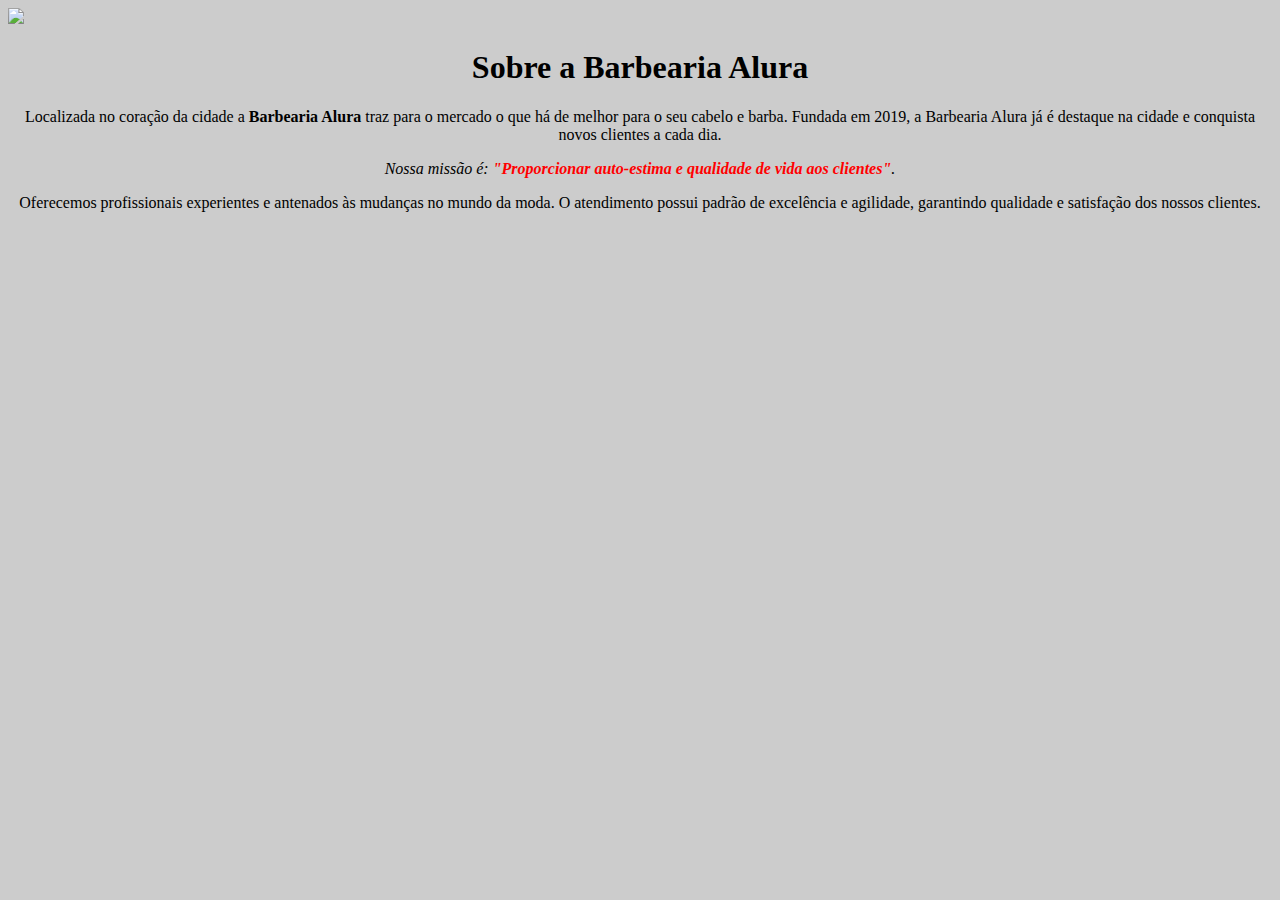
==== index.html @ 12b06431 "Página com imagem" ====
<!DOCTYPE html>

<html lang="pt-br">

	<head>



		<meta charset="UTF-8">

		<title>Barbearia Alura</title>

		<link rel="stylesheet" href="style.css">


		<style>
			
		</style>

	</head>

	<body>

		<img src="banner.jpg">

			<h1 style="text-align: center">Sobre a Barbearia Alura</h1>
 
			<p>Localizada no coração da cidade a <strong>Barbearia Alura</strong> traz para o mercado o que há de melhor para o seu cabelo e barba. Fundada em 2019, a Barbearia Alura já é destaque na cidade e conquista novos clientes a cada dia.</p>

			<p id="missao"><em>Nossa missão é: <strong>"Proporcionar auto-estima e qualidade de vida aos clientes"</strong>.</em></p>

			<p>Oferecemos profissionais experientes e antenados às mudanças no mundo da moda. O atendimento possui padrão de excelência e agilidade, garantindo qualidade e satisfação dos nossos clientes.</p>

	</body>

</html>
---- style.css ----
body {
	background: #CCCCCC;
}

h1 {
	text-align: center;

}

p {
	text-align: center;
}

em strong {
	color: #FF0000;
}


#missao{
	style=font-size: 20px
}
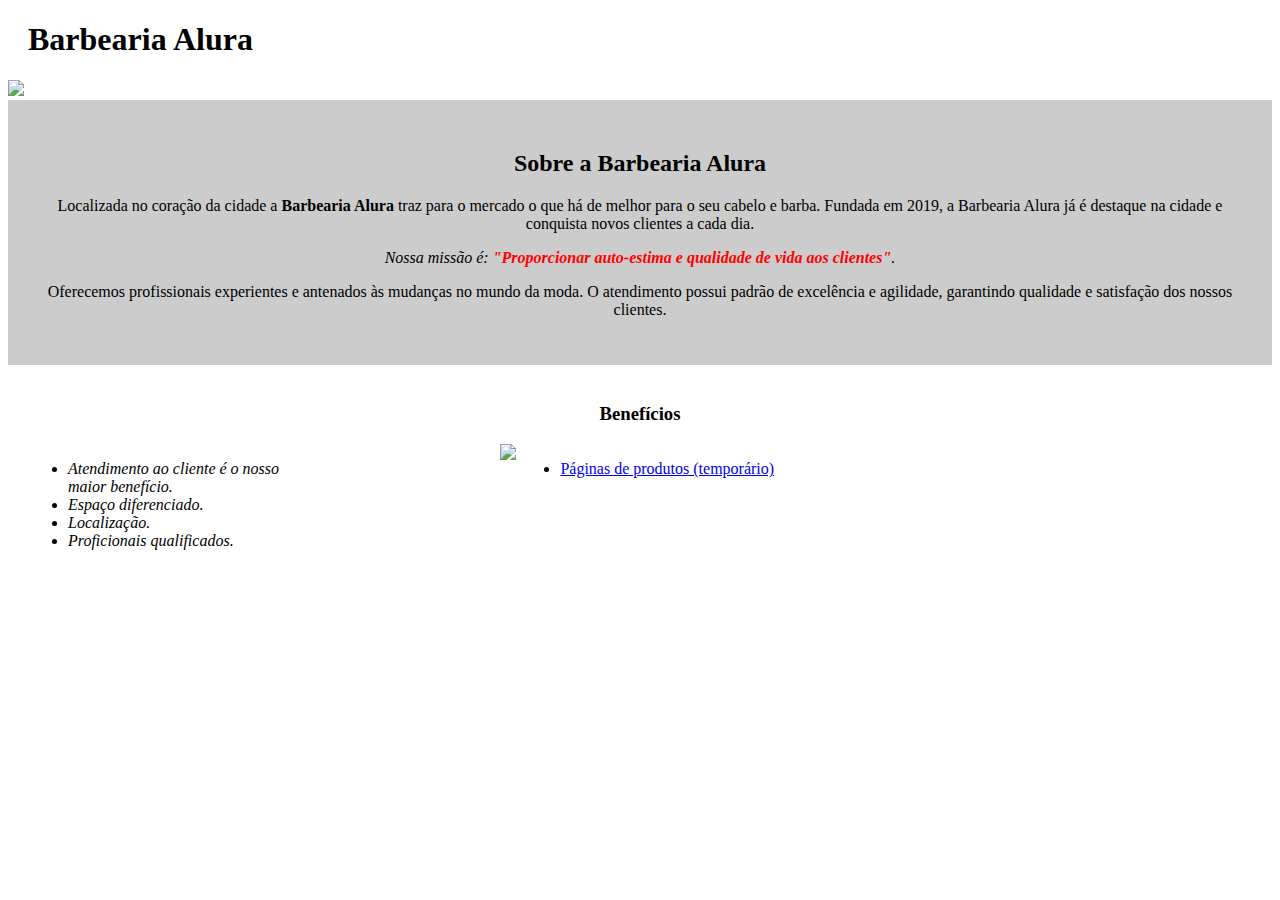
==== commit 76e5f3a5: "Add files via upload" ====
--- a/index.html
+++ b/index.html
@@ -20,17 +20,37 @@
 	</head>
 
 	<body>
+		<header>
+			<h1 class="titulo-principal">Barbearia Alura<h1>
+		</header>		
+		<img id=banner src="banner.jpg">
+			<div class="principal">
+				<h2 class="titulo-centralizado">Sobre a Barbearia Alura</h2>
+	 
+				<p>Localizada no coração da cidade a <strong>Barbearia Alura</strong> traz para o mercado o que há de melhor para o seu cabelo e barba. Fundada em 2019, a Barbearia Alura já é destaque na cidade e conquista novos clientes a cada dia.</p>
 
-		<img src="banner.jpg">
+				<p id="missao"><em>Nossa missão é: <strong>"Proporcionar auto-estima e qualidade de vida aos clientes"</strong>.</em></p>
 
-			<h1 style="text-align: center">Sobre a Barbearia Alura</h1>
- 
-			<p>Localizada no coração da cidade a <strong>Barbearia Alura</strong> traz para o mercado o que há de melhor para o seu cabelo e barba. Fundada em 2019, a Barbearia Alura já é destaque na cidade e conquista novos clientes a cada dia.</p>
+				<p>Oferecemos profissionais experientes e antenados às mudanças no mundo da moda. O atendimento possui padrão de excelência e agilidade, garantindo qualidade e satisfação dos nossos clientes.</p>
+			</div>
 
-			<p id="missao"><em>Nossa missão é: <strong>"Proporcionar auto-estima e qualidade de vida aos clientes"</strong>.</em></p>
+		<div class="beneficios">	
+			<h3 class="titulo-centralizado">Benefícios</h3>
+	<ul>
 
-			<p>Oferecemos profissionais experientes e antenados às mudanças no mundo da moda. O atendimento possui padrão de excelência e agilidade, garantindo qualidade e satisfação dos nossos clientes.</p>
+		
+			<li class="itens">Atendimento ao cliente é o nosso maior benefício.</li>
+		<li class="itens">Espaço diferenciado.</li>
+		<li class="itens"> Localização.</li>
+		<li class="itens">Proficionais qualificados.</li>
+	</ul>
 
+<img src="beneficios.jpg" class="imagembeneficios">
+
+				<ul>
+					<li><a href="produtos.html">Páginas de produtos (temporário)</a></li>
+				</ul>
+		</div>
 	</body>
 
 </html>--- a/style.css
+++ b/style.css
@@ -1,8 +1,22 @@
 body {
-	background: #CCCCCC;
+	
 }
 
-h1 {
+#banner{
+	width: 100%;
+
+}
+
+.principal{
+	background: #CCCCCC;
+	padding: 30px;
+}
+
+.titulo-principal{
+	padding-left: 20px;
+}
+
+.titulo-centralizado {
 	text-align: center;
 
 }
@@ -11,12 +25,32 @@
 	text-align: center;
 }
 
-em strong {
-	color: #FF0000;
-}
-
 
 #missao{
 	style=font-size: 20px
 }
 
+em strong {
+	color: #FF0000;
+}
+
+.itens{
+	font-style: italic;
+}
+
+.beneficios{
+	background: white;
+	padding: 20px;
+}
+
+
+ul {
+	display: inline-block;
+	vertical-align: top;
+	width: 20%;
+	margin-right: 15%;
+}
+
+.imagembeneficios{
+	width: 50%;
+}